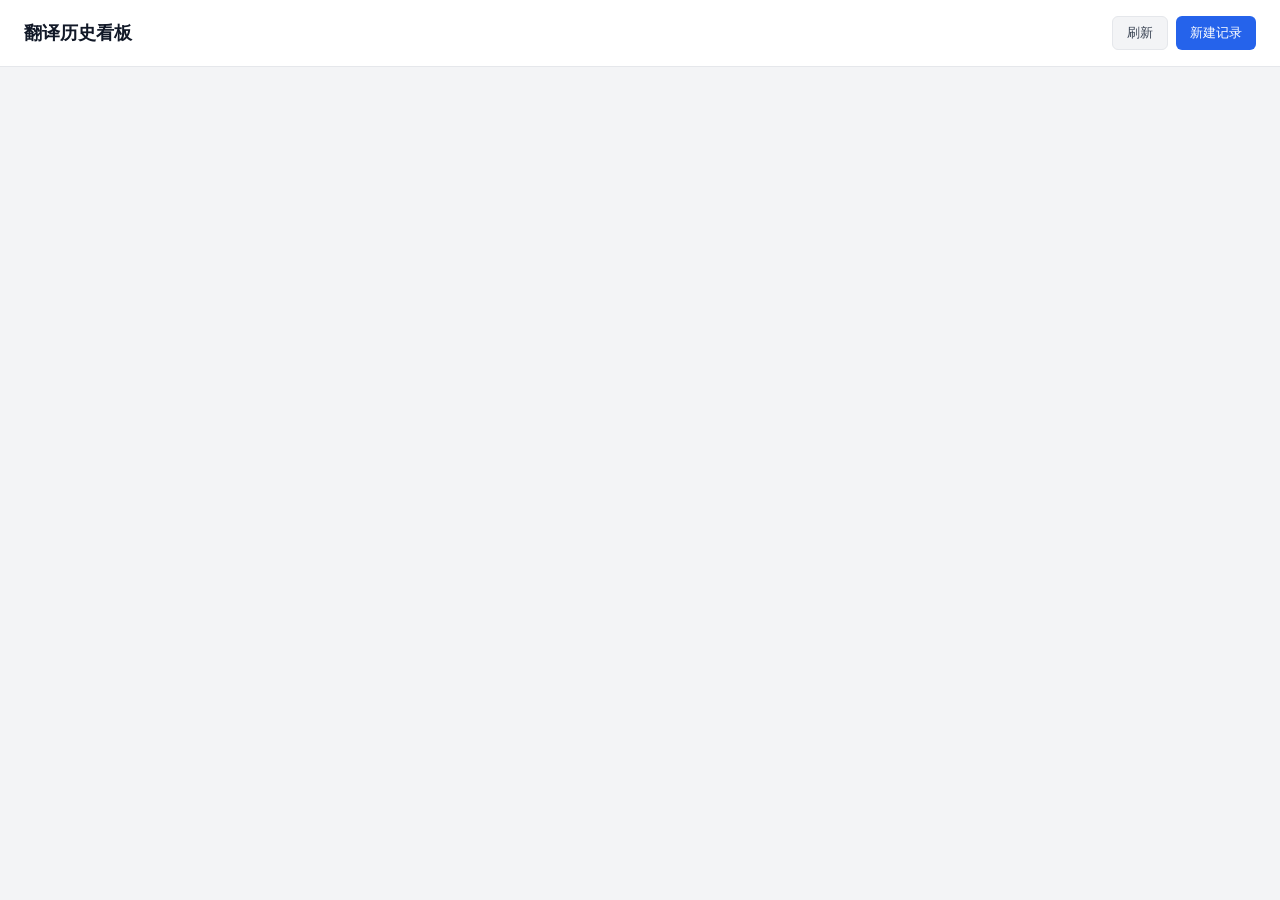
==== extension/history/history.html @ ff2db8d1 "Initial commit: AI 划词翻译 Chrome 扩展与 FastAPI 后端 实现网页划词翻译、JWT 用户认证与翻译历史记录，并添加 .gitignore 排除本地环境与密钥。  Co" ====
<!DOCTYPE html>
<html lang="zh-CN">
<head>
  <meta charset="UTF-8" />
  <meta name="viewport" content="width=device-width, initial-scale=1.0" />
  <title>翻译历史看板 - AI 划词翻译</title>
  <link rel="stylesheet" href="history.css" />
</head>
<body>
  <header class="topbar">
    <div class="topbar-left">
      <h1>翻译历史看板</h1>
      <span id="user-badge" class="badge hidden"></span>
    </div>
    <div class="topbar-actions">
      <button id="btn-refresh" class="btn secondary">刷新</button>
      <button id="btn-create" class="btn primary">新建记录</button>
    </div>
  </header>

  <main class="main">
    <div id="login-prompt" class="empty-state hidden">
      <p>请先登录插件后再查看历史记录</p>
      <button id="btn-go-login" class="btn primary">打开插件登录</button>
    </div>

    <div id="board" class="board hidden">
      <div class="toolbar">
        <input type="search" id="search-input" placeholder="搜索原文或译文…" />
        <span id="record-count" class="count"></span>
      </div>

      <div class="table-wrap">
        <table>
          <thead>
            <tr>
              <th class="col-time">时间</th>
              <th class="col-source">原文</th>
              <th class="col-target">译文</th>
              <th class="col-actions">操作</th>
            </tr>
          </thead>
          <tbody id="history-tbody"></tbody>
        </table>
      </div>

      <p id="empty-tip" class="empty-tip hidden">暂无记录，点击「新建记录」添加</p>
      <button id="btn-load-more" class="btn secondary load-more hidden">加载更多</button>
    </div>
  </main>

  <div id="modal" class="modal hidden">
    <div class="modal-backdrop"></div>
    <div class="modal-card">
      <div class="modal-header">
        <h2 id="modal-title">新建记录</h2>
        <button id="modal-close" class="icon-btn" title="关闭">×</button>
      </div>
      <form id="record-form">
        <input type="hidden" id="record-id" />
        <label>
          原文（英文）
          <textarea id="source-text" rows="4" required placeholder="输入英文原文…"></textarea>
        </label>
        <label>
          译文（中文）
          <textarea id="translated-text" rows="4" required placeholder="输入中文译文…"></textarea>
        </label>
        <p id="form-error" class="error hidden"></p>
        <div class="modal-footer">
          <button type="button" id="btn-cancel" class="btn secondary">取消</button>
          <button type="submit" id="btn-save" class="btn primary">保存</button>
        </div>
      </form>
    </div>
  </div>

  <div id="view-modal" class="modal hidden">
    <div class="modal-backdrop"></div>
    <div class="modal-card modal-view">
      <div class="modal-header">
        <h2>记录详情</h2>
        <button id="view-close" class="icon-btn" title="关闭">×</button>
      </div>
      <div class="view-body">
        <div class="view-meta" id="view-meta"></div>
        <div class="view-block">
          <div class="view-label">原文</div>
          <div id="view-source" class="view-content"></div>
        </div>
        <div class="view-block">
          <div class="view-label">译文</div>
          <div id="view-target" class="view-content view-target"></div>
        </div>
      </div>
      <div class="modal-footer">
        <button type="button" id="view-edit" class="btn secondary">编辑</button>
        <button type="button" id="view-delete" class="btn danger">删除</button>
      </div>
    </div>
  </div>

  <script src="history.js"></script>
</body>
</html>
---- extension/history/history.css ----
* {
  box-sizing: border-box;
  margin: 0;
  padding: 0;
}

body {
  font-family: -apple-system, BlinkMacSystemFont, "Segoe UI", Roboto, sans-serif;
  font-size: 14px;
  color: #1f2937;
  background: #f3f4f6;
  min-height: 100vh;
}

.topbar {
  display: flex;
  align-items: center;
  justify-content: space-between;
  padding: 16px 24px;
  background: #fff;
  border-bottom: 1px solid #e5e7eb;
  position: sticky;
  top: 0;
  z-index: 10;
}

.topbar-left {
  display: flex;
  align-items: center;
  gap: 12px;
}

.topbar h1 {
  font-size: 18px;
  font-weight: 600;
  color: #111827;
}

.badge {
  font-size: 12px;
  padding: 2px 8px;
  background: #eff6ff;
  color: #1d4ed8;
  border-radius: 999px;
}

.topbar-actions {
  display: flex;
  gap: 8px;
}

.main {
  max-width: 1100px;
  margin: 0 auto;
  padding: 20px 24px 40px;
}

.board {
  background: #fff;
  border: 1px solid #e5e7eb;
  border-radius: 10px;
  overflow: hidden;
}

.toolbar {
  display: flex;
  align-items: center;
  gap: 12px;
  padding: 14px 16px;
  border-bottom: 1px solid #f3f4f6;
}

.toolbar input[type="search"] {
  flex: 1;
  padding: 8px 12px;
  border: 1px solid #d1d5db;
  border-radius: 6px;
  font-size: 13px;
}

.toolbar input:focus {
  outline: none;
  border-color: #2563eb;
  box-shadow: 0 0 0 2px rgba(37, 99, 235, 0.12);
}

.count {
  font-size: 12px;
  color: #6b7280;
  white-space: nowrap;
}

.table-wrap {
  overflow-x: auto;
}

table {
  width: 100%;
  border-collapse: collapse;
}

th,
td {
  padding: 12px 14px;
  text-align: left;
  border-bottom: 1px solid #f3f4f6;
  vertical-align: top;
}

th {
  font-size: 12px;
  font-weight: 600;
  color: #6b7280;
  background: #f9fafb;
}

.col-time {
  width: 150px;
}

.col-actions {
  width: 140px;
  white-space: nowrap;
}

.cell-text {
  font-size: 13px;
  line-height: 1.5;
  display: -webkit-box;
  -webkit-line-clamp: 2;
  -webkit-box-orient: vertical;
  overflow: hidden;
  word-break: break-word;
}

.cell-source {
  color: #4b5563;
}

.cell-target {
  color: #1e40af;
}

.cell-time {
  font-size: 12px;
  color: #9ca3af;
}

.row-actions {
  display: flex;
  gap: 4px;
}

.btn {
  padding: 7px 14px;
  border: none;
  border-radius: 6px;
  font-size: 13px;
  font-weight: 500;
  cursor: pointer;
}

.btn.primary {
  background: #2563eb;
  color: #fff;
}

.btn.primary:hover {
  background: #1d4ed8;
}

.btn.secondary {
  background: #f3f4f6;
  color: #374151;
  border: 1px solid #e5e7eb;
}

.btn.secondary:hover {
  background: #e5e7eb;
}

.btn.danger {
  background: #fef2f2;
  color: #dc2626;
  border: 1px solid #fecaca;
}

.btn.danger:hover {
  background: #fee2e2;
}

.btn.sm {
  padding: 4px 8px;
  font-size: 12px;
}

.load-more {
  display: block;
  width: calc(100% - 32px);
  margin: 16px;
}

.empty-state,
.empty-tip {
  text-align: center;
  padding: 48px 20px;
  color: #6b7280;
}

.empty-state p {
  margin-bottom: 16px;
}

.hidden {
  display: none !important;
}

.modal {
  position: fixed;
  inset: 0;
  z-index: 100;
  display: flex;
  align-items: center;
  justify-content: center;
  padding: 20px;
}

.modal-backdrop {
  position: absolute;
  inset: 0;
  background: rgba(0, 0, 0, 0.4);
}

.modal-card {
  position: relative;
  width: 100%;
  max-width: 520px;
  background: #fff;
  border-radius: 10px;
  box-shadow: 0 20px 40px rgba(0, 0, 0, 0.15);
}

.modal-view {
  max-width: 600px;
}

.modal-header {
  display: flex;
  align-items: center;
  justify-content: space-between;
  padding: 16px 20px;
  border-bottom: 1px solid #f3f4f6;
}

.modal-header h2 {
  font-size: 16px;
  font-weight: 600;
}

.icon-btn {
  all: unset;
  cursor: pointer;
  font-size: 22px;
  color: #9ca3af;
  line-height: 1;
  padding: 4px;
}

.icon-btn:hover {
  color: #374151;
}

#record-form {
  padding: 16px 20px 20px;
}

#record-form label {
  display: block;
  font-size: 12px;
  color: #6b7280;
  margin-bottom: 14px;
}

#record-form textarea {
  display: block;
  width: 100%;
  margin-top: 6px;
  padding: 10px 12px;
  border: 1px solid #d1d5db;
  border-radius: 6px;
  font-size: 13px;
  font-family: inherit;
  resize: vertical;
}

#record-form textarea:focus {
  outline: none;
  border-color: #2563eb;
  box-shadow: 0 0 0 2px rgba(37, 99, 235, 0.12);
}

.modal-footer {
  display: flex;
  justify-content: flex-end;
  gap: 8px;
  padding-top: 4px;
}

.error {
  color: #dc2626;
  font-size: 12px;
  margin-bottom: 8px;
}

.view-body {
  padding: 16px 20px;
}

.view-meta {
  font-size: 12px;
  color: #9ca3af;
  margin-bottom: 14px;
}

.view-block {
  margin-bottom: 14px;
}

.view-label {
  font-size: 11px;
  color: #6b7280;
  text-transform: uppercase;
  letter-spacing: 0.04em;
  margin-bottom: 6px;
}

.view-content {
  padding: 10px 12px;
  background: #f9fafb;
  border-radius: 6px;
  font-size: 13px;
  line-height: 1.6;
  word-break: break-word;
  white-space: pre-wrap;
}

.view-target {
  background: #eff6ff;
  color: #1e40af;
}

.view-body + .modal-footer {
  padding: 0 20px 20px;
}
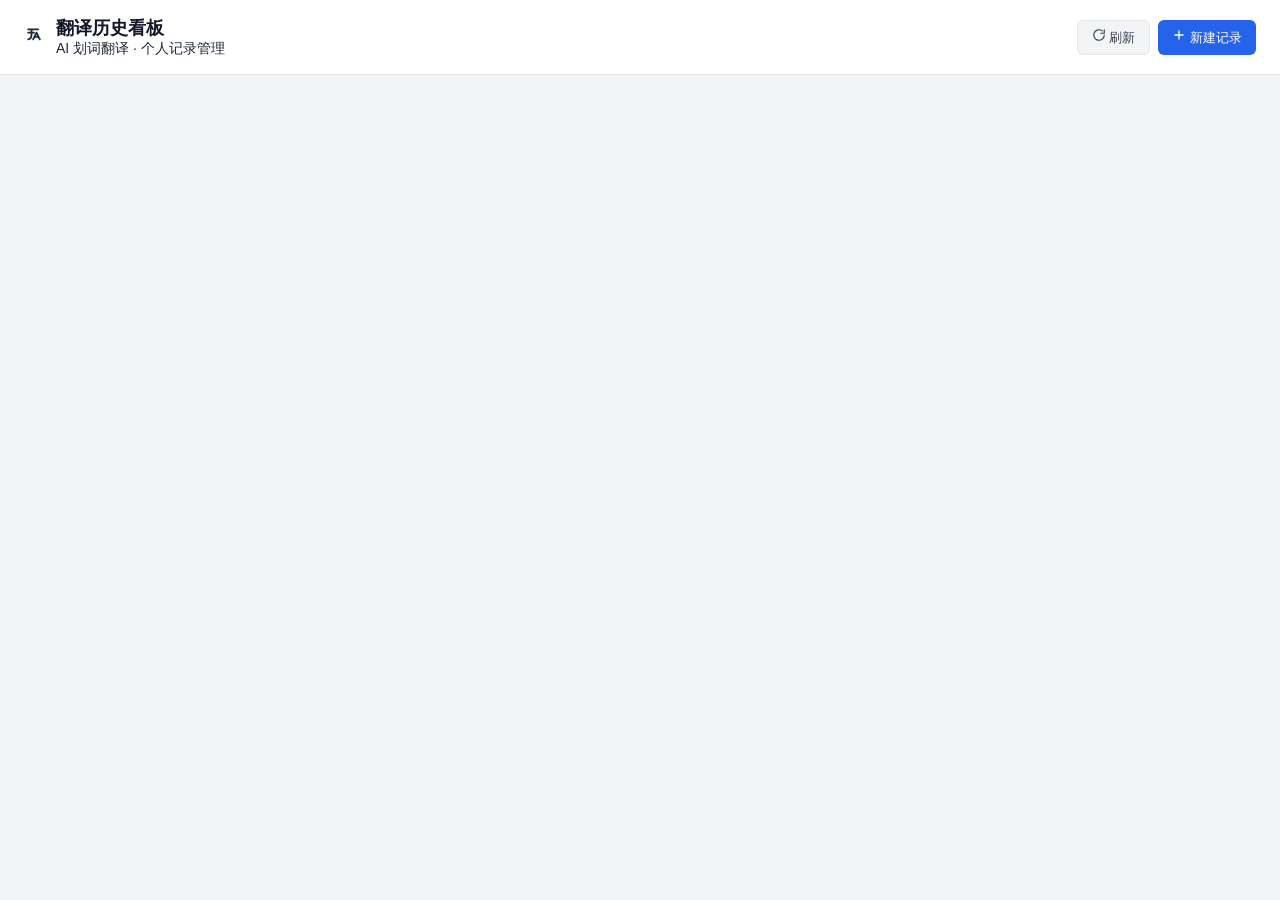
==== commit b2d37d31: "style(content): 优化翻译面板和工具栏样式，增强视觉表现 - 更新字体家族，优化中日韩文字显示 - 调整按钮形状、颜色和阴影，提升交互反馈 - 优化面板边框、圆角和阴影，使用渐变背景及滚" ====
--- a/extension/history/history.html
+++ b/extension/history/history.html
@@ -3,31 +3,91 @@
 <head>
   <meta charset="UTF-8" />
   <meta name="viewport" content="width=device-width, initial-scale=1.0" />
-  <title>翻译历史看板 - AI 划词翻译</title>
+  <title>翻译历史看板 · AI 划词翻译</title>
   <link rel="stylesheet" href="history.css" />
 </head>
 <body>
   <header class="topbar">
     <div class="topbar-left">
-      <h1>翻译历史看板</h1>
+      <div class="topbar-logo" aria-hidden="true">
+        <svg viewBox="0 0 24 24" width="20" height="20" fill="none" stroke="currentColor" stroke-width="2.2" stroke-linecap="round" stroke-linejoin="round">
+          <path d="M5 8h7M5 4h12M9 4v6c0 4-2 6-4 6"/>
+          <path d="M11 16l4-8 4 8M12.5 13h5"/>
+        </svg>
+      </div>
+      <div class="topbar-titles">
+        <h1>翻译历史看板</h1>
+        <p class="topbar-sub">AI 划词翻译 · 个人记录管理</p>
+      </div>
       <span id="user-badge" class="badge hidden"></span>
     </div>
     <div class="topbar-actions">
-      <button id="btn-refresh" class="btn secondary">刷新</button>
-      <button id="btn-create" class="btn primary">新建记录</button>
+      <button id="btn-refresh" class="btn secondary" title="刷新列表 (R)">
+        <svg viewBox="0 0 24 24" width="14" height="14" fill="none" stroke="currentColor" stroke-width="2" stroke-linecap="round" stroke-linejoin="round" aria-hidden="true"><path d="M21 12a9 9 0 1 1-3.5-7.1"/><polyline points="21 3 21 9 15 9"/></svg>
+        <span>刷新</span>
+      </button>
+      <button id="btn-create" class="btn primary" title="新建记录 (N)">
+        <svg viewBox="0 0 24 24" width="14" height="14" fill="none" stroke="currentColor" stroke-width="2.2" stroke-linecap="round" stroke-linejoin="round" aria-hidden="true"><path d="M12 5v14M5 12h14"/></svg>
+        <span>新建记录</span>
+      </button>
     </div>
   </header>
 
   <main class="main">
     <div id="login-prompt" class="empty-state hidden">
-      <p>请先登录插件后再查看历史记录</p>
+      <div class="empty-illust">
+        <svg viewBox="0 0 24 24" width="48" height="48" fill="none" stroke="currentColor" stroke-width="1.5" stroke-linecap="round" stroke-linejoin="round" aria-hidden="true">
+          <path d="M9 21H5a2 2 0 0 1-2-2V5a2 2 0 0 1 2-2h4"/>
+          <polyline points="10 17 15 12 10 7"/>
+          <line x1="15" y1="12" x2="3" y2="12"/>
+        </svg>
+      </div>
+      <h2>请先登录插件</h2>
+      <p>登录后才能查看与管理你的翻译历史</p>
       <button id="btn-go-login" class="btn primary">打开插件登录</button>
     </div>
 
     <div id="board" class="board hidden">
-      <div class="toolbar">
-        <input type="search" id="search-input" placeholder="搜索原文或译文…" />
+      <div class="board-tabs">
+        <button type="button" class="tab-btn is-active" data-tab="all">
+          <svg viewBox="0 0 24 24" width="14" height="14" fill="none" stroke="currentColor" stroke-width="2" stroke-linecap="round" stroke-linejoin="round" aria-hidden="true"><path d="M3 6h18M3 12h18M3 18h18"/></svg>
+          <span>全部记录</span>
+        </button>
+        <button type="button" class="tab-btn" data-tab="pending">
+          <svg viewBox="0 0 24 24" width="14" height="14" fill="none" stroke="currentColor" stroke-width="2" stroke-linecap="round" stroke-linejoin="round" aria-hidden="true"><circle cx="12" cy="12" r="10"/><polyline points="12 6 12 12 16 14"/></svg>
+          <span>待学</span>
+          <span id="pending-count" class="tab-count">0</span>
+        </button>
+      </div>
+      <div class="toolbar toolbar-main">
+        <div class="search-box">
+          <svg viewBox="0 0 24 24" width="14" height="14" fill="none" stroke="currentColor" stroke-width="2" stroke-linecap="round" stroke-linejoin="round" aria-hidden="true"><circle cx="11" cy="11" r="8"/><line x1="21" y1="21" x2="16.65" y2="16.65"/></svg>
+          <input type="search" id="search-input" placeholder="搜索原文或译文…" />
+        </div>
         <span id="record-count" class="count"></span>
+      </div>
+      <div class="toolbar toolbar-date">
+        <label class="date-field">
+          开始
+          <input type="date" id="date-start" />
+        </label>
+        <span class="date-sep">至</span>
+        <label class="date-field">
+          结束
+          <input type="date" id="date-end" />
+        </label>
+        <button id="btn-filter-date" class="btn secondary sm">按时间筛选</button>
+        <button id="btn-clear-date" class="btn ghost sm">清除时间</button>
+      </div>
+      <div id="toolbar-status" class="toolbar toolbar-status">
+        <span class="filter-label">状态</span>
+        <button type="button" id="filter-learned" class="filter-chip" data-filter="learned">
+          <span class="chip-dot chip-dot-learned"></span>已学会
+        </button>
+        <button type="button" id="filter-favorited" class="filter-chip" data-filter="favorited">
+          <span class="chip-dot chip-dot-fav"></span>收藏
+        </button>
+        <button type="button" id="btn-clear-status" class="btn ghost sm">清除筛选</button>
       </div>
 
       <div class="table-wrap">
@@ -36,7 +96,13 @@
             <tr>
               <th class="col-time">时间</th>
               <th class="col-source">原文</th>
-              <th class="col-target">译文</th>
+              <th class="col-target">
+                <div class="th-target">
+                  <span>译文</span>
+                  <button type="button" id="toggle-all-visible" class="eye-btn" title="全部显示/隐藏译文"></button>
+                </div>
+              </th>
+              <th class="col-status">状态</th>
               <th class="col-actions">操作</th>
             </tr>
           </thead>
@@ -44,7 +110,10 @@
         </table>
       </div>
 
-      <p id="empty-tip" class="empty-tip hidden">暂无记录，点击「新建记录」添加</p>
+      <div id="empty-tip" class="empty-tip hidden">
+        <svg viewBox="0 0 24 24" width="40" height="40" fill="none" stroke="currentColor" stroke-width="1.5" stroke-linecap="round" stroke-linejoin="round" aria-hidden="true"><rect x="3" y="3" width="18" height="18" rx="3"/><path d="M3 9h18M9 21V9"/></svg>
+        <p id="empty-tip-text">暂无记录，点击「新建记录」添加</p>
+      </div>
       <button id="btn-load-more" class="btn secondary load-more hidden">加载更多</button>
     </div>
   </main>
@@ -54,22 +123,27 @@
     <div class="modal-card">
       <div class="modal-header">
         <h2 id="modal-title">新建记录</h2>
-        <button id="modal-close" class="icon-btn" title="关闭">×</button>
+        <button id="modal-close" class="icon-btn" title="关闭 (Esc)" aria-label="关闭">
+          <svg viewBox="0 0 24 24" width="16" height="16" fill="none" stroke="currentColor" stroke-width="2.2" stroke-linecap="round" stroke-linejoin="round" aria-hidden="true"><path d="M18 6L6 18M6 6l12 12"/></svg>
+        </button>
       </div>
       <form id="record-form">
         <input type="hidden" id="record-id" />
         <label>
-          原文（英文）
-          <textarea id="source-text" rows="4" required placeholder="输入英文原文…"></textarea>
+          原文
+          <textarea id="source-text" rows="4" required placeholder="输入要翻译的原文…"></textarea>
         </label>
         <label>
-          译文（中文）
-          <textarea id="translated-text" rows="4" required placeholder="输入中文译文…"></textarea>
+          译文
+          <textarea id="translated-text" rows="4" required placeholder="输入对应的译文…"></textarea>
         </label>
         <p id="form-error" class="error hidden"></p>
         <div class="modal-footer">
-          <button type="button" id="btn-cancel" class="btn secondary">取消</button>
-          <button type="submit" id="btn-save" class="btn primary">保存</button>
+          <span class="modal-hint">⌘/Ctrl + Enter 快速保存</span>
+          <div class="modal-footer-actions">
+            <button type="button" id="btn-cancel" class="btn secondary">取消</button>
+            <button type="submit" id="btn-save" class="btn primary">保存</button>
+          </div>
         </div>
       </form>
     </div>
@@ -80,7 +154,9 @@
     <div class="modal-card modal-view">
       <div class="modal-header">
         <h2>记录详情</h2>
-        <button id="view-close" class="icon-btn" title="关闭">×</button>
+        <button id="view-close" class="icon-btn" title="关闭 (Esc)" aria-label="关闭">
+          <svg viewBox="0 0 24 24" width="16" height="16" fill="none" stroke="currentColor" stroke-width="2.2" stroke-linecap="round" stroke-linejoin="round" aria-hidden="true"><path d="M18 6L6 18M6 6l12 12"/></svg>
+        </button>
       </div>
       <div class="view-body">
         <div class="view-meta" id="view-meta"></div>
@@ -94,12 +170,17 @@
         </div>
       </div>
       <div class="modal-footer">
-        <button type="button" id="view-edit" class="btn secondary">编辑</button>
-        <button type="button" id="view-delete" class="btn danger">删除</button>
+        <div></div>
+        <div class="modal-footer-actions">
+          <button type="button" id="view-edit" class="btn secondary">编辑</button>
+          <button type="button" id="view-delete" class="btn danger">删除</button>
+        </div>
       </div>
     </div>
   </div>
 
+  <div id="toast" class="toast hidden"></div>
+
   <script src="history.js"></script>
 </body>
 </html>
--- a/extension/history/history.css
+++ b/extension/history/history.css
@@ -62,6 +62,81 @@
   overflow: hidden;
 }
 
+.board-tabs {
+  display: flex;
+  gap: 0;
+  border-bottom: 1px solid #e5e7eb;
+  background: #f9fafb;
+}
+
+.tab-btn {
+  flex: 1;
+  padding: 12px 16px;
+  border: none;
+  background: transparent;
+  font-size: 14px;
+  font-weight: 500;
+  color: #6b7280;
+  cursor: pointer;
+  border-bottom: 2px solid transparent;
+  margin-bottom: -1px;
+}
+
+.tab-btn:hover {
+  color: #374151;
+  background: #f3f4f6;
+}
+
+.tab-btn.is-active {
+  color: #2563eb;
+  background: #fff;
+  border-bottom-color: #2563eb;
+}
+
+.tab-btn.is-active[data-tab="pending"] {
+  color: #b45309;
+  border-bottom-color: #f59e0b;
+}
+
+.tab-count {
+  display: inline-block;
+  min-width: 18px;
+  padding: 0 6px;
+  margin-left: 4px;
+  font-size: 11px;
+  line-height: 18px;
+  text-align: center;
+  background: #e5e7eb;
+  color: #374151;
+  border-radius: 999px;
+}
+
+.tab-btn.is-active .tab-count {
+  background: #dbeafe;
+  color: #1d4ed8;
+}
+
+.tab-btn.is-active[data-tab="pending"] .tab-count {
+  background: #fef3c7;
+  color: #b45309;
+}
+
+.pending-badge {
+  display: inline-block;
+  padding: 4px 8px;
+  font-size: 11px;
+  color: #b45309;
+  background: #fffbeb;
+  border: 1px solid #fcd34d;
+  border-radius: 999px;
+}
+
+.status-btn.is-on[data-status="pending"] {
+  background: #fffbeb;
+  border-color: #fcd34d;
+  color: #b45309;
+}
+
 .toolbar {
   display: flex;
   align-items: center;
@@ -70,12 +145,79 @@
   border-bottom: 1px solid #f3f4f6;
 }
 
+.toolbar-main {
+  flex-wrap: wrap;
+}
+
+.toolbar-date,
+.toolbar-status {
+  flex-wrap: wrap;
+  background: #f9fafb;
+}
+
+.toolbar-status {
+  gap: 8px;
+}
+
+.filter-label {
+  font-size: 12px;
+  color: #6b7280;
+}
+
+.filter-chip {
+  padding: 5px 12px;
+  border: 1px solid #d1d5db;
+  border-radius: 999px;
+  background: #fff;
+  font-size: 12px;
+  color: #374151;
+  cursor: pointer;
+}
+
+.filter-chip:hover {
+  background: #f3f4f6;
+}
+
+.filter-chip.is-active {
+  background: #eff6ff;
+  border-color: #93c5fd;
+  color: #1d4ed8;
+}
+
+.filter-chip.is-active[data-filter="favorited"] {
+  background: #fffbeb;
+  border-color: #fcd34d;
+  color: #b45309;
+}
+
 .toolbar input[type="search"] {
   flex: 1;
+  min-width: 180px;
   padding: 8px 12px;
   border: 1px solid #d1d5db;
   border-radius: 6px;
   font-size: 13px;
+}
+
+.toolbar input[type="date"] {
+  padding: 7px 10px;
+  border: 1px solid #d1d5db;
+  border-radius: 6px;
+  font-size: 13px;
+  background: #fff;
+}
+
+.date-field {
+  display: flex;
+  align-items: center;
+  gap: 6px;
+  font-size: 12px;
+  color: #6b7280;
+}
+
+.date-sep {
+  font-size: 12px;
+  color: #9ca3af;
 }
 
 .toolbar input:focus {
@@ -118,9 +260,97 @@
   width: 150px;
 }
 
+.col-target {
+  min-width: 200px;
+}
+
+.col-status {
+  width: 88px;
+}
+
 .col-actions {
   width: 140px;
   white-space: nowrap;
+}
+
+.status-cell {
+  display: flex;
+  flex-direction: column;
+  gap: 4px;
+}
+
+.status-btn {
+  all: unset;
+  box-sizing: border-box;
+  display: inline-flex;
+  align-items: center;
+  justify-content: center;
+  width: 72px;
+  height: 24px;
+  border-radius: 999px;
+  font-size: 11px;
+  cursor: pointer;
+  border: 1px solid #e5e7eb;
+  background: #f9fafb;
+  color: #9ca3af;
+}
+
+.status-btn:hover {
+  background: #f3f4f6;
+}
+
+.status-btn.is-on[data-status="learned"] {
+  background: #ecfdf5;
+  border-color: #6ee7b7;
+  color: #047857;
+}
+
+.status-btn.is-on[data-status="favorited"] {
+  background: #fffbeb;
+  border-color: #fcd34d;
+  color: #b45309;
+}
+
+.th-target {
+  display: inline-flex;
+  align-items: center;
+  gap: 6px;
+}
+
+.target-cell {
+  display: flex;
+  align-items: flex-start;
+  gap: 8px;
+}
+
+.eye-btn {
+  all: unset;
+  box-sizing: border-box;
+  display: inline-flex;
+  align-items: center;
+  justify-content: center;
+  width: 26px;
+  height: 26px;
+  flex-shrink: 0;
+  border-radius: 6px;
+  color: #2563eb;
+  cursor: pointer;
+  background: #eff6ff;
+  border: 1px solid #dbeafe;
+}
+
+.eye-btn:hover {
+  background: #dbeafe;
+}
+
+.eye-btn.is-off {
+  color: #9ca3af;
+  background: #f3f4f6;
+  border-color: #e5e7eb;
+}
+
+.eye-btn.is-off:hover {
+  background: #e5e7eb;
 }
 
 .cell-text {
@@ -139,6 +369,13 @@
 
 .cell-target {
   color: #1e40af;
+  flex: 1;
+}
+
+.cell-target.is-masked {
+  color: #9ca3af;
+  font-style: italic;
+  -webkit-line-clamp: 1;
 }
 
 .cell-time {
@@ -352,3 +589,178 @@
 .view-body + .modal-footer {
   padding: 0 20px 20px;
 }
+
+/* ---------- Toast ---------- */
+.toast {
+  position: fixed;
+  left: 50%;
+  bottom: 24px;
+  transform: translateX(-50%);
+  padding: 10px 18px;
+  background: rgba(17, 24, 39, 0.92);
+  color: #fff;
+  font-size: 13px;
+  border-radius: 8px;
+  box-shadow: 0 8px 22px rgba(0, 0, 0, 0.22);
+  animation: toast-in 0.18s ease-out;
+  z-index: 200;
+}
+
+.toast.success { background: rgba(5, 150, 105, 0.95); }
+.toast.error { background: rgba(220, 38, 38, 0.95); }
+
+@keyframes toast-in {
+  from { opacity: 0; transform: translate(-50%, 8px); }
+  to { opacity: 1; transform: translate(-50%, 0); }
+}
+
+/* ---------- Dark Mode ---------- */
+@media (prefers-color-scheme: dark) {
+  body {
+    background: #0f172a;
+    color: #e5e7eb;
+  }
+
+  .topbar {
+    background: #1e293b;
+    border-bottom-color: #334155;
+  }
+  .topbar h1 { color: #f3f4f6; }
+  .badge { background: #1e3a8a; color: #93c5fd; }
+
+  .board {
+    background: #1e293b;
+    border-color: #334155;
+  }
+
+  .board-tabs {
+    background: #0f172a;
+    border-bottom-color: #334155;
+  }
+
+  .tab-btn { color: #9ca3af; }
+  .tab-btn:hover { color: #e5e7eb; background: #334155; }
+  .tab-btn.is-active { color: #60a5fa; background: #1e293b; border-bottom-color: #60a5fa; }
+  .tab-count { background: #334155; color: #d1d5db; }
+  .tab-btn.is-active .tab-count { background: #1e3a8a; color: #93c5fd; }
+
+  .toolbar { border-bottom-color: #334155; }
+  .toolbar-date, .toolbar-status { background: #0f172a; }
+
+  .filter-label, .date-field, .date-sep, .count { color: #9ca3af; }
+
+  .filter-chip {
+    background: #1e293b;
+    border-color: #334155;
+    color: #d1d5db;
+  }
+  .filter-chip:hover { background: #334155; }
+  .filter-chip.is-active { background: #1e3a8a; border-color: #1e40af; color: #93c5fd; }
+
+  .toolbar input[type="search"],
+  .toolbar input[type="date"] {
+    background: #0f172a;
+    border-color: #334155;
+    color: #e5e7eb;
+  }
+  .toolbar input:focus {
+    border-color: #60a5fa;
+    box-shadow: 0 0 0 2px rgba(96, 165, 250, 0.2);
+  }
+
+  th { background: #0f172a; color: #9ca3af; }
+  th, td { border-bottom-color: #334155; }
+
+  .cell-source { color: #cbd5e1; }
+  .cell-target { color: #93c5fd; }
+  .cell-target.is-masked { color: #6b7280; }
+  .cell-time { color: #6b7280; }
+
+  .eye-btn {
+    color: #93c5fd;
+    background: #1e3a8a40;
+    border-color: #1e3a8a;
+  }
+  .eye-btn:hover { background: #1e3a8a80; }
+  .eye-btn.is-off {
+    color: #6b7280;
+    background: #334155;
+    border-color: #475569;
+  }
+
+  .status-btn {
+    background: #0f172a;
+    border-color: #334155;
+    color: #6b7280;
+  }
+  .status-btn:hover { background: #334155; }
+  .status-btn.is-on[data-status="learned"] {
+    background: #064e3b;
+    border-color: #047857;
+    color: #6ee7b7;
+  }
+  .status-btn.is-on[data-status="favorited"] {
+    background: #78350f;
+    border-color: #b45309;
+    color: #fcd34d;
+  }
+  .pending-badge {
+    background: #78350f;
+    border-color: #b45309;
+    color: #fcd34d;
+  }
+
+  .btn.secondary {
+    background: #334155;
+    color: #e5e7eb;
+    border-color: #475569;
+  }
+  .btn.secondary:hover { background: #475569; }
+  .btn.danger {
+    background: #7f1d1d40;
+    color: #fca5a5;
+    border-color: #7f1d1d;
+  }
+  .btn.danger:hover { background: #7f1d1d80; }
+
+  .modal-card {
+    background: #1e293b;
+    box-shadow: 0 20px 40px rgba(0, 0, 0, 0.6);
+  }
+  .modal-header { border-bottom-color: #334155; }
+  .modal-header h2 { color: #f3f4f6; }
+  .icon-btn { color: #9ca3af; }
+  .icon-btn:hover { color: #f3f4f6; }
+
+  #record-form label { color: #9ca3af; }
+  #record-form textarea {
+    background: #0f172a;
+    border-color: #334155;
+    color: #e5e7eb;
+  }
+  #record-form textarea:focus {
+    border-color: #60a5fa;
+    box-shadow: 0 0 0 2px rgba(96, 165, 250, 0.2);
+  }
+
+  .view-meta { color: #6b7280; }
+  .view-label { color: #9ca3af; }
+  .view-content {
+    background: #0f172a;
+    color: #cbd5e1;
+  }
+  .view-target {
+    background: #1e3a8a40;
+    color: #93c5fd;
+  }
+
+  .empty-state, .empty-tip { color: #9ca3af; }
+
+  .error {
+    background: rgba(127, 29, 29, 0.3);
+    border: 1px solid #7f1d1d;
+    color: #fca5a5;
+    padding: 6px 10px;
+    border-radius: 6px;
+  }
+}
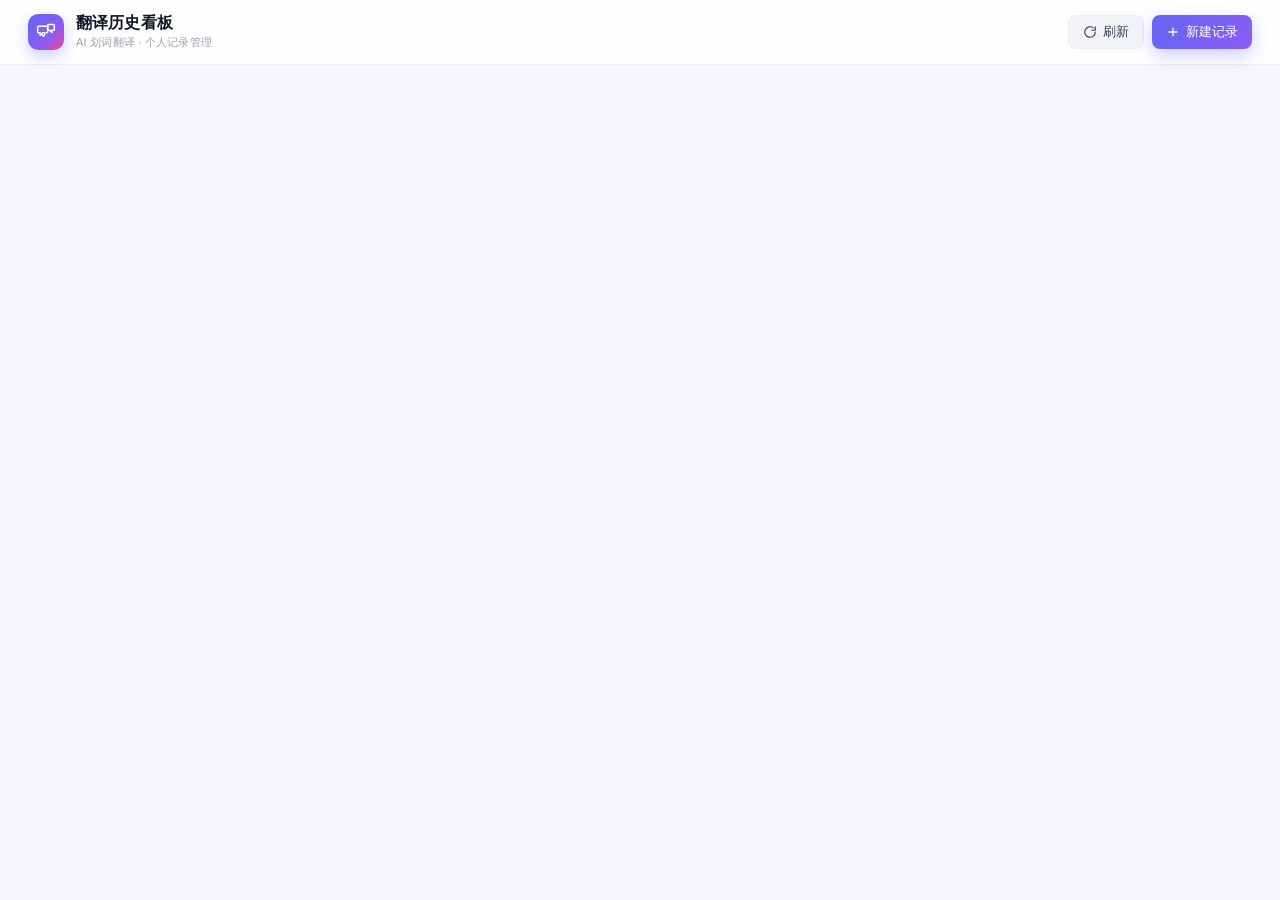
==== commit 88b87b24: "fix(extension): 优化上下文菜单和消息处理逻辑 - 修复 chrome.contextMenus.removeAll 回调中的错误处理 - 调整消息发送响应，增加异常捕获防止连接关闭报错" ====
--- a/extension/history/history.html
+++ b/extension/history/history.html
@@ -10,9 +10,10 @@
   <header class="topbar">
     <div class="topbar-left">
       <div class="topbar-logo" aria-hidden="true">
-        <svg viewBox="0 0 24 24" width="20" height="20" fill="none" stroke="currentColor" stroke-width="2.2" stroke-linecap="round" stroke-linejoin="round">
-          <path d="M5 8h7M5 4h12M9 4v6c0 4-2 6-4 6"/>
-          <path d="M11 16l4-8 4 8M12.5 13h5"/>
+        <svg viewBox="0 0 24 24" width="20" height="20" fill="none" stroke="currentColor" stroke-width="1.8" stroke-linecap="round" stroke-linejoin="round">
+          <path d="M3 5h10a1 1 0 0 1 1 1v6a1 1 0 0 1-1 1H8l-3 3v-3H3a1 1 0 0 1-1-1V6a1 1 0 0 1 1-1z"/>
+          <path d="M15 3h6a1 1 0 0 1 1 1v5a1 1 0 0 1-1 1h-2v2.5L16.5 10H15a1 1 0 0 1-1-1V4a1 1 0 0 1 1-1z"/>
+          <path d="M7 15l1.5 2M10.5 15L9 17"/>
         </svg>
       </div>
       <div class="topbar-titles">
--- a/extension/history/history.css
+++ b/extension/history/history.css
@@ -4,21 +4,47 @@
   padding: 0;
 }
 
+:root {
+  --brand-1: #6366f1;
+  --brand-2: #8b5cf6;
+  --brand-3: #ec4899;
+  --bg: #f5f7fb;
+  --surface: #ffffff;
+  --surface-2: #f8fafc;
+  --border: #ebedf2;
+  --border-2: #e1e4ea;
+  --text: #111827;
+  --text-2: #374151;
+  --text-3: #6b7280;
+  --text-mute: #9ca3af;
+  --shadow-sm: 0 1px 2px rgba(17, 24, 39, 0.04), 0 1px 3px rgba(17, 24, 39, 0.05);
+  --shadow-md: 0 4px 14px rgba(17, 24, 39, 0.06), 0 2px 6px rgba(17, 24, 39, 0.04);
+  --shadow-lg: 0 16px 40px rgba(17, 24, 39, 0.14);
+  --shadow-brand: 0 6px 18px rgba(99, 102, 241, 0.32);
+  --radius: 14px;
+  --radius-sm: 8px;
+}
+
 body {
-  font-family: -apple-system, BlinkMacSystemFont, "Segoe UI", Roboto, sans-serif;
+  font-family: -apple-system, BlinkMacSystemFont, "Segoe UI", "PingFang SC",
+    "Hiragino Sans GB", "Microsoft YaHei", Roboto, sans-serif;
   font-size: 14px;
-  color: #1f2937;
-  background: #f3f4f6;
+  color: var(--text);
+  background: var(--bg);
   min-height: 100vh;
-}
-
+  -webkit-font-smoothing: antialiased;
+  -moz-osx-font-smoothing: grayscale;
+}
+
+/* ---------- Topbar ---------- */
 .topbar {
   display: flex;
   align-items: center;
   justify-content: space-between;
-  padding: 16px 24px;
-  background: #fff;
-  border-bottom: 1px solid #e5e7eb;
+  padding: 14px 28px;
+  background: rgba(255, 255, 255, 0.85);
+  backdrop-filter: saturate(180%) blur(12px);
+  border-bottom: 1px solid var(--border);
   position: sticky;
   top: 0;
   z-index: 10;
@@ -30,18 +56,42 @@
   gap: 12px;
 }
 
-.topbar h1 {
-  font-size: 18px;
+.topbar-logo {
+  width: 36px;
+  height: 36px;
+  border-radius: 10px;
+  background: linear-gradient(135deg, var(--brand-1) 0%, var(--brand-2) 60%, var(--brand-3) 100%);
+  color: #fff;
+  display: inline-flex;
+  align-items: center;
+  justify-content: center;
+  box-shadow: 0 6px 14px rgba(99, 102, 241, 0.3);
+}
+
+.topbar-titles h1 {
+  font-size: 16px;
   font-weight: 600;
-  color: #111827;
+  color: var(--text);
+  letter-spacing: 0.01em;
+  line-height: 1.15;
+}
+
+.topbar-sub {
+  font-size: 11px;
+  color: var(--text-mute);
+  margin-top: 2px;
+  letter-spacing: 0.02em;
 }
 
 .badge {
   font-size: 12px;
-  padding: 2px 8px;
-  background: #eff6ff;
-  color: #1d4ed8;
+  padding: 3px 10px;
+  background: linear-gradient(135deg, #eef2ff 0%, #fce7f3 100%);
+  color: var(--brand-1);
   border-radius: 999px;
+  font-weight: 500;
+  border: 1px solid #e0e7ff;
+  margin-left: 4px;
 }
 
 .topbar-actions {
@@ -50,99 +100,103 @@
 }
 
 .main {
-  max-width: 1100px;
+  max-width: 1180px;
   margin: 0 auto;
-  padding: 20px 24px 40px;
-}
-
+  padding: 22px 28px 48px;
+}
+
+/* ---------- Board ---------- */
 .board {
-  background: #fff;
-  border: 1px solid #e5e7eb;
-  border-radius: 10px;
+  background: var(--surface);
+  border: 1px solid var(--border);
+  border-radius: var(--radius);
   overflow: hidden;
+  box-shadow: var(--shadow-sm);
 }
 
 .board-tabs {
   display: flex;
   gap: 0;
-  border-bottom: 1px solid #e5e7eb;
-  background: #f9fafb;
+  border-bottom: 1px solid var(--border);
+  background: var(--surface-2);
 }
 
 .tab-btn {
   flex: 1;
-  padding: 12px 16px;
+  display: inline-flex;
+  align-items: center;
+  justify-content: center;
+  gap: 7px;
+  padding: 13px 16px;
   border: none;
   background: transparent;
   font-size: 14px;
   font-weight: 500;
-  color: #6b7280;
+  color: var(--text-3);
   cursor: pointer;
   border-bottom: 2px solid transparent;
   margin-bottom: -1px;
+  transition: color 0.15s, background 0.15s, border-color 0.15s;
+  font-family: inherit;
 }
 
 .tab-btn:hover {
-  color: #374151;
-  background: #f3f4f6;
+  color: var(--text-2);
+  background: rgba(99, 102, 241, 0.04);
 }
 
 .tab-btn.is-active {
-  color: #2563eb;
-  background: #fff;
-  border-bottom-color: #2563eb;
+  color: var(--brand-1);
+  background: var(--surface);
+  border-bottom-color: var(--brand-1);
 }
 
 .tab-btn.is-active[data-tab="pending"] {
-  color: #b45309;
+  color: #d97706;
   border-bottom-color: #f59e0b;
 }
 
 .tab-count {
   display: inline-block;
-  min-width: 18px;
-  padding: 0 6px;
-  margin-left: 4px;
+  min-width: 20px;
+  padding: 0 7px;
   font-size: 11px;
   line-height: 18px;
   text-align: center;
-  background: #e5e7eb;
-  color: #374151;
+  background: var(--border);
+  color: var(--text-2);
   border-radius: 999px;
+  font-weight: 600;
 }
 
 .tab-btn.is-active .tab-count {
-  background: #dbeafe;
-  color: #1d4ed8;
+  background: #eef2ff;
+  color: var(--brand-1);
 }
 
 .tab-btn.is-active[data-tab="pending"] .tab-count {
   background: #fef3c7;
-  color: #b45309;
+  color: #92400e;
 }
 
 .pending-badge {
   display: inline-block;
-  padding: 4px 8px;
+  padding: 3px 9px;
   font-size: 11px;
-  color: #b45309;
+  font-weight: 500;
+  color: #92400e;
   background: #fffbeb;
   border: 1px solid #fcd34d;
   border-radius: 999px;
 }
 
-.status-btn.is-on[data-status="pending"] {
-  background: #fffbeb;
-  border-color: #fcd34d;
-  color: #b45309;
-}
-
+/* ---------- Toolbar ---------- */
 .toolbar {
   display: flex;
   align-items: center;
-  gap: 12px;
-  padding: 14px 16px;
-  border-bottom: 1px solid #f3f4f6;
+  gap: 10px;
+  padding: 12px 18px;
+  border-bottom: 1px solid #f1f2f6;
 }
 
 .toolbar-main {
@@ -152,86 +206,132 @@
 .toolbar-date,
 .toolbar-status {
   flex-wrap: wrap;
-  background: #f9fafb;
-}
-
-.toolbar-status {
+  background: var(--surface-2);
   gap: 8px;
+}
+
+.search-box {
+  flex: 1;
+  min-width: 220px;
+  position: relative;
+  display: flex;
+  align-items: center;
+}
+
+.search-box svg {
+  position: absolute;
+  left: 12px;
+  color: var(--text-mute);
+  pointer-events: none;
+}
+
+.search-box input {
+  width: 100%;
+  padding: 9px 12px 9px 34px;
+  border: 1px solid var(--border-2);
+  border-radius: 999px;
+  font-size: 13px;
+  font-family: inherit;
+  color: var(--text);
+  background: #fafbfd;
+  transition: background 0.15s, border-color 0.15s, box-shadow 0.15s;
+}
+
+.search-box input:hover { background: #fff; }
+
+.search-box input:focus {
+  outline: none;
+  background: #fff;
+  border-color: var(--brand-1);
+  box-shadow: 0 0 0 4px rgba(99, 102, 241, 0.12);
+}
+
+.toolbar input[type="date"] {
+  padding: 7px 11px;
+  border: 1px solid var(--border-2);
+  border-radius: var(--radius-sm);
+  font-size: 13px;
+  font-family: inherit;
+  background: #fff;
+  color: var(--text);
+}
+
+.toolbar input[type="date"]:focus {
+  outline: none;
+  border-color: var(--brand-1);
+  box-shadow: 0 0 0 3px rgba(99, 102, 241, 0.12);
+}
+
+.date-field {
+  display: flex;
+  align-items: center;
+  gap: 6px;
+  font-size: 12px;
+  color: var(--text-3);
+}
+
+.date-sep {
+  font-size: 12px;
+  color: var(--text-mute);
 }
 
 .filter-label {
   font-size: 12px;
-  color: #6b7280;
+  color: var(--text-3);
+  font-weight: 500;
 }
 
 .filter-chip {
+  display: inline-flex;
+  align-items: center;
+  gap: 6px;
   padding: 5px 12px;
-  border: 1px solid #d1d5db;
+  border: 1px solid var(--border-2);
   border-radius: 999px;
   background: #fff;
   font-size: 12px;
-  color: #374151;
+  font-weight: 500;
+  color: var(--text-2);
   cursor: pointer;
+  font-family: inherit;
+  transition: background 0.15s, border-color 0.15s, color 0.15s;
 }
 
 .filter-chip:hover {
-  background: #f3f4f6;
+  background: var(--surface-2);
+  border-color: #c7cad3;
 }
 
 .filter-chip.is-active {
-  background: #eff6ff;
-  border-color: #93c5fd;
-  color: #1d4ed8;
+  background: #eef2ff;
+  border-color: #c7d2fe;
+  color: var(--brand-1);
 }
 
 .filter-chip.is-active[data-filter="favorited"] {
   background: #fffbeb;
   border-color: #fcd34d;
-  color: #b45309;
-}
-
-.toolbar input[type="search"] {
-  flex: 1;
-  min-width: 180px;
-  padding: 8px 12px;
-  border: 1px solid #d1d5db;
-  border-radius: 6px;
-  font-size: 13px;
-}
-
-.toolbar input[type="date"] {
-  padding: 7px 10px;
-  border: 1px solid #d1d5db;
-  border-radius: 6px;
-  font-size: 13px;
-  background: #fff;
-}
-
-.date-field {
-  display: flex;
-  align-items: center;
-  gap: 6px;
-  font-size: 12px;
-  color: #6b7280;
-}
-
-.date-sep {
-  font-size: 12px;
-  color: #9ca3af;
-}
-
-.toolbar input:focus {
-  outline: none;
-  border-color: #2563eb;
-  box-shadow: 0 0 0 2px rgba(37, 99, 235, 0.12);
-}
+  color: #92400e;
+}
+
+.chip-dot {
+  width: 6px;
+  height: 6px;
+  border-radius: 50%;
+  background: #d1d5db;
+}
+
+.chip-dot-learned { background: #10b981; }
+.chip-dot-fav { background: #f59e0b; }
 
 .count {
   font-size: 12px;
-  color: #6b7280;
+  color: var(--text-3);
   white-space: nowrap;
-}
-
+  font-weight: 500;
+}
+
+/* ---------- Table ---------- */
 .table-wrap {
   overflow-x: auto;
 }
@@ -241,42 +341,41 @@
   border-collapse: collapse;
 }
 
-th,
-td {
-  padding: 12px 14px;
+th, td {
+  padding: 12px 16px;
   text-align: left;
-  border-bottom: 1px solid #f3f4f6;
+  border-bottom: 1px solid #f1f2f6;
   vertical-align: top;
 }
 
 th {
-  font-size: 12px;
+  font-size: 11px;
   font-weight: 600;
-  color: #6b7280;
-  background: #f9fafb;
-}
-
-.col-time {
-  width: 150px;
-}
-
-.col-target {
-  min-width: 200px;
-}
-
-.col-status {
-  width: 88px;
-}
-
-.col-actions {
-  width: 140px;
-  white-space: nowrap;
-}
+  color: var(--text-3);
+  background: var(--surface-2);
+  text-transform: uppercase;
+  letter-spacing: 0.06em;
+  position: sticky;
+  top: 0;
+}
+
+tbody tr {
+  transition: background 0.15s;
+}
+
+tbody tr:hover {
+  background: #fafbfd;
+}
+
+.col-time { width: 150px; }
+.col-target { min-width: 200px; }
+.col-status { width: 96px; }
+.col-actions { width: 168px; white-space: nowrap; }
 
 .status-cell {
   display: flex;
   flex-direction: column;
-  gap: 4px;
+  gap: 5px;
 }
 
 .status-btn {
@@ -285,18 +384,20 @@
   display: inline-flex;
   align-items: center;
   justify-content: center;
-  width: 72px;
+  width: 78px;
   height: 24px;
   border-radius: 999px;
   font-size: 11px;
+  font-weight: 500;
   cursor: pointer;
-  border: 1px solid #e5e7eb;
-  background: #f9fafb;
-  color: #9ca3af;
+  border: 1px solid var(--border);
+  background: var(--surface-2);
+  color: var(--text-mute);
+  transition: background 0.15s, border-color 0.15s, color 0.15s;
 }
 
 .status-btn:hover {
-  background: #f3f4f6;
+  background: #eef0f4;
 }
 
 .status-btn.is-on[data-status="learned"] {
@@ -308,7 +409,7 @@
 .status-btn.is-on[data-status="favorited"] {
   background: #fffbeb;
   border-color: #fcd34d;
-  color: #b45309;
+  color: #92400e;
 }
 
 .th-target {
@@ -329,33 +430,34 @@
   display: inline-flex;
   align-items: center;
   justify-content: center;
-  width: 26px;
-  height: 26px;
+  width: 28px;
+  height: 28px;
   flex-shrink: 0;
-  border-radius: 6px;
-  color: #2563eb;
+  border-radius: 8px;
+  color: var(--brand-1);
   cursor: pointer;
-  background: #eff6ff;
-  border: 1px solid #dbeafe;
+  background: #eef2ff;
+  border: 1px solid #e0e7ff;
+  transition: background 0.15s;
 }
 
 .eye-btn:hover {
-  background: #dbeafe;
+  background: #e0e7ff;
 }
 
 .eye-btn.is-off {
-  color: #9ca3af;
-  background: #f3f4f6;
-  border-color: #e5e7eb;
+  color: var(--text-mute);
+  background: var(--surface-2);
+  border-color: var(--border);
 }
 
 .eye-btn.is-off:hover {
-  background: #e5e7eb;
+  background: var(--border);
 }
 
 .cell-text {
   font-size: 13px;
-  line-height: 1.5;
+  line-height: 1.55;
   display: -webkit-box;
   -webkit-line-clamp: 2;
   -webkit-box-orient: vertical;
@@ -363,57 +465,92 @@
   word-break: break-word;
 }
 
-.cell-source {
-  color: #4b5563;
-}
+.cell-source { color: var(--text-2); }
 
 .cell-target {
-  color: #1e40af;
+  color: var(--brand-1);
   flex: 1;
+  font-weight: 500;
 }
 
 .cell-target.is-masked {
-  color: #9ca3af;
+  color: var(--text-mute);
   font-style: italic;
+  font-weight: normal;
   -webkit-line-clamp: 1;
 }
 
 .cell-time {
   font-size: 12px;
-  color: #9ca3af;
+  color: var(--text-mute);
+  font-variant-numeric: tabular-nums;
 }
 
 .row-actions {
   display: flex;
   gap: 4px;
-}
-
+  align-items: center;
+}
+
+/* ---------- Buttons ---------- */
 .btn {
+  display: inline-flex;
+  align-items: center;
+  justify-content: center;
+  gap: 6px;
   padding: 7px 14px;
   border: none;
-  border-radius: 6px;
+  border-radius: var(--radius-sm);
   font-size: 13px;
   font-weight: 500;
+  font-family: inherit;
   cursor: pointer;
+  transition: transform 0.12s ease, box-shadow 0.18s ease, background 0.15s, filter 0.15s;
+  user-select: none;
+}
+
+.btn:disabled {
+  opacity: 0.55;
+  cursor: not-allowed;
 }
 
 .btn.primary {
-  background: #2563eb;
+  background: linear-gradient(135deg, var(--brand-1) 0%, var(--brand-2) 100%);
   color: #fff;
-}
-
-.btn.primary:hover {
-  background: #1d4ed8;
+  box-shadow: var(--shadow-brand);
+}
+
+.btn.primary:hover:not(:disabled) {
+  filter: brightness(1.06);
+  transform: translateY(-1px);
+  box-shadow: 0 8px 20px rgba(99, 102, 241, 0.36);
+}
+
+.btn.primary:active:not(:disabled) {
+  transform: translateY(0);
+  filter: brightness(0.96);
 }
 
 .btn.secondary {
-  background: #f3f4f6;
-  color: #374151;
-  border: 1px solid #e5e7eb;
-}
-
-.btn.secondary:hover {
-  background: #e5e7eb;
+  background: #f3f4f8;
+  color: var(--text-2);
+  border: 1px solid var(--border);
+}
+
+.btn.secondary:hover:not(:disabled) {
+  background: #e9ebf2;
+  border-color: #dde0e8;
+}
+
+.btn.ghost {
+  background: transparent;
+  color: var(--text-3);
+  border: 1px solid transparent;
+}
+
+.btn.ghost:hover:not(:disabled) {
+  background: var(--surface-2);
+  color: var(--text-2);
 }
 
 .btn.danger {
@@ -422,36 +559,109 @@
   border: 1px solid #fecaca;
 }
 
-.btn.danger:hover {
+.btn.danger:hover:not(:disabled) {
   background: #fee2e2;
 }
 
 .btn.sm {
-  padding: 4px 8px;
+  padding: 5px 10px;
   font-size: 12px;
+}
+
+/* 行内图标按钮 */
+.icon-action {
+  all: unset;
+  box-sizing: border-box;
+  display: inline-flex;
+  align-items: center;
+  justify-content: center;
+  width: 28px;
+  height: 28px;
+  border-radius: 7px;
+  color: var(--text-3);
+  cursor: pointer;
+  border: 1px solid transparent;
+  transition: background 0.15s, color 0.15s, border-color 0.15s;
+}
+
+.icon-action:hover {
+  background: #eef2ff;
+  color: var(--brand-1);
+  border-color: #e0e7ff;
+}
+
+.icon-action.is-warn:hover {
+  background: #fffbeb;
+  color: #d97706;
+  border-color: #fde68a;
+}
+
+.icon-action.is-danger:hover {
+  background: #fef2f2;
+  color: #dc2626;
+  border-color: #fecaca;
 }
 
 .load-more {
   display: block;
-  width: calc(100% - 32px);
-  margin: 16px;
-}
-
-.empty-state,
+  width: calc(100% - 36px);
+  margin: 16px 18px;
+}
+
+/* ---------- Empty State ---------- */
+.empty-state {
+  text-align: center;
+  padding: 72px 20px;
+  color: var(--text-3);
+  background: var(--surface);
+  border: 1px solid var(--border);
+  border-radius: var(--radius);
+}
+
+.empty-state .empty-illust {
+  width: 84px;
+  height: 84px;
+  margin: 0 auto 18px;
+  border-radius: 50%;
+  background: linear-gradient(135deg, #eef2ff 0%, #fce7f3 100%);
+  color: var(--brand-1);
+  display: flex;
+  align-items: center;
+  justify-content: center;
+}
+
+.empty-state h2 {
+  font-size: 16px;
+  font-weight: 600;
+  color: var(--text);
+  margin-bottom: 6px;
+}
+
+.empty-state p {
+  margin-bottom: 18px;
+  font-size: 13px;
+}
+
 .empty-tip {
   text-align: center;
-  padding: 48px 20px;
-  color: #6b7280;
-}
-
-.empty-state p {
-  margin-bottom: 16px;
+  padding: 60px 20px;
+  color: var(--text-mute);
+}
+
+.empty-tip svg {
+  margin-bottom: 12px;
+  opacity: 0.6;
+}
+
+.empty-tip p {
+  font-size: 13px;
 }
 
 .hidden {
   display: none !important;
 }
 
+/* ---------- Modal ---------- */
 .modal {
   position: fixed;
   inset: 0;
@@ -460,25 +670,28 @@
   align-items: center;
   justify-content: center;
   padding: 20px;
+  animation: modal-in 0.18s ease-out;
 }
 
 .modal-backdrop {
   position: absolute;
   inset: 0;
-  background: rgba(0, 0, 0, 0.4);
+  background: rgba(15, 23, 42, 0.45);
+  backdrop-filter: blur(2px);
 }
 
 .modal-card {
   position: relative;
   width: 100%;
-  max-width: 520px;
-  background: #fff;
-  border-radius: 10px;
-  box-shadow: 0 20px 40px rgba(0, 0, 0, 0.15);
+  max-width: 540px;
+  background: var(--surface);
+  border-radius: var(--radius);
+  box-shadow: var(--shadow-lg);
+  animation: modal-pop 0.22s cubic-bezier(0.34, 1.56, 0.64, 1);
 }
 
 .modal-view {
-  max-width: 600px;
+  max-width: 620px;
 }
 
 .modal-header {
@@ -486,35 +699,42 @@
   align-items: center;
   justify-content: space-between;
   padding: 16px 20px;
-  border-bottom: 1px solid #f3f4f6;
+  border-bottom: 1px solid #f1f2f6;
 }
 
 .modal-header h2 {
   font-size: 16px;
   font-weight: 600;
+  color: var(--text);
 }
 
 .icon-btn {
   all: unset;
   cursor: pointer;
-  font-size: 22px;
-  color: #9ca3af;
-  line-height: 1;
-  padding: 4px;
+  width: 30px;
+  height: 30px;
+  border-radius: 8px;
+  display: inline-flex;
+  align-items: center;
+  justify-content: center;
+  color: var(--text-mute);
+  transition: background 0.15s, color 0.15s;
 }
 
 .icon-btn:hover {
-  color: #374151;
+  background: var(--surface-2);
+  color: var(--text-2);
 }
 
 #record-form {
-  padding: 16px 20px 20px;
+  padding: 18px 20px 16px;
 }
 
 #record-form label {
   display: block;
   font-size: 12px;
-  color: #6b7280;
+  color: var(--text-3);
+  font-weight: 500;
   margin-bottom: 14px;
 }
 
@@ -523,39 +743,70 @@
   width: 100%;
   margin-top: 6px;
   padding: 10px 12px;
-  border: 1px solid #d1d5db;
-  border-radius: 6px;
+  border: 1px solid var(--border-2);
+  border-radius: var(--radius-sm);
   font-size: 13px;
   font-family: inherit;
+  line-height: 1.55;
+  color: var(--text);
+  background: #fafbfd;
   resize: vertical;
-}
+  transition: background 0.15s, border-color 0.15s, box-shadow 0.15s;
+}
+
+#record-form textarea:hover { background: #fff; }
 
 #record-form textarea:focus {
   outline: none;
-  border-color: #2563eb;
-  box-shadow: 0 0 0 2px rgba(37, 99, 235, 0.12);
+  background: #fff;
+  border-color: var(--brand-1);
+  box-shadow: 0 0 0 4px rgba(99, 102, 241, 0.12);
 }
 
 .modal-footer {
   display: flex;
-  justify-content: flex-end;
+  align-items: center;
+  justify-content: space-between;
   gap: 8px;
-  padding-top: 4px;
+  padding: 12px 20px 18px;
+  border-top: 1px solid #f1f2f6;
+  background: var(--surface-2);
+  border-radius: 0 0 var(--radius) var(--radius);
+}
+
+.modal-hint {
+  font-size: 11px;
+  color: var(--text-mute);
+}
+
+.modal-footer-actions {
+  display: flex;
+  gap: 8px;
+}
+
+#record-form .modal-footer {
+  margin: 4px -20px -16px;
+  padding: 12px 20px;
 }
 
 .error {
   color: #dc2626;
   font-size: 12px;
   margin-bottom: 8px;
-}
-
+  padding: 8px 10px;
+  background: #fef2f2;
+  border: 1px solid #fecaca;
+  border-radius: 8px;
+}
+
+/* View modal body */
 .view-body {
-  padding: 16px 20px;
+  padding: 18px 20px 4px;
 }
 
 .view-meta {
   font-size: 12px;
-  color: #9ca3af;
+  color: var(--text-mute);
   margin-bottom: 14px;
 }
 
@@ -565,202 +816,262 @@
 
 .view-label {
   font-size: 11px;
-  color: #6b7280;
+  color: var(--text-3);
   text-transform: uppercase;
-  letter-spacing: 0.04em;
+  letter-spacing: 0.06em;
+  font-weight: 600;
   margin-bottom: 6px;
 }
 
 .view-content {
-  padding: 10px 12px;
-  background: #f9fafb;
-  border-radius: 6px;
-  font-size: 13px;
-  line-height: 1.6;
+  padding: 12px 14px;
+  background: var(--surface-2);
+  border: 1px solid var(--border);
+  border-radius: 10px;
+  font-size: 14px;
+  line-height: 1.65;
   word-break: break-word;
   white-space: pre-wrap;
+  color: var(--text-2);
 }
 
 .view-target {
-  background: #eff6ff;
-  color: #1e40af;
-}
-
-.view-body + .modal-footer {
-  padding: 0 20px 20px;
+  background: linear-gradient(135deg, #eef2ff 0%, #faf5ff 100%);
+  border-color: #e0e7ff;
+  color: var(--brand-1);
+  font-weight: 500;
 }
 
 /* ---------- Toast ---------- */
 .toast {
   position: fixed;
   left: 50%;
-  bottom: 24px;
+  bottom: 32px;
   transform: translateX(-50%);
   padding: 10px 18px;
-  background: rgba(17, 24, 39, 0.92);
+  background: rgba(17, 24, 39, 0.94);
   color: #fff;
   font-size: 13px;
-  border-radius: 8px;
-  box-shadow: 0 8px 22px rgba(0, 0, 0, 0.22);
-  animation: toast-in 0.18s ease-out;
+  font-weight: 500;
+  border-radius: 999px;
+  box-shadow: 0 12px 28px rgba(0, 0, 0, 0.25);
+  animation: toast-in 0.22s cubic-bezier(0.34, 1.56, 0.64, 1);
   z-index: 200;
-}
-
-.toast.success { background: rgba(5, 150, 105, 0.95); }
-.toast.error { background: rgba(220, 38, 38, 0.95); }
+  white-space: nowrap;
+}
+
+.toast.success { background: linear-gradient(135deg, #10b981, #059669); }
+.toast.error { background: linear-gradient(135deg, #ef4444, #dc2626); }
 
 @keyframes toast-in {
-  from { opacity: 0; transform: translate(-50%, 8px); }
-  to { opacity: 1; transform: translate(-50%, 0); }
+  from { opacity: 0; transform: translate(-50%, 8px) scale(0.96); }
+  to { opacity: 1; transform: translate(-50%, 0) scale(1); }
+}
+
+@keyframes modal-in {
+  from { opacity: 0; }
+  to { opacity: 1; }
+}
+
+@keyframes modal-pop {
+  from { opacity: 0; transform: translateY(-6px) scale(0.97); }
+  to { opacity: 1; transform: translateY(0) scale(1); }
 }
 
 /* ---------- Dark Mode ---------- */
 @media (prefers-color-scheme: dark) {
-  body {
-    background: #0f172a;
-    color: #e5e7eb;
-  }
+  :root {
+    --bg: #0b1020;
+    --surface: #161b2e;
+    --surface-2: #11162a;
+    --border: #232944;
+    --border-2: #2a3050;
+    --text: #f1f5f9;
+    --text-2: #cbd5e1;
+    --text-3: #94a3b8;
+    --text-mute: #64748b;
+    --shadow-sm: 0 1px 2px rgba(0, 0, 0, 0.4);
+    --shadow-md: 0 4px 14px rgba(0, 0, 0, 0.5);
+    --shadow-lg: 0 16px 40px rgba(0, 0, 0, 0.6);
+  }
+
+  body { background: var(--bg); color: var(--text); }
 
   .topbar {
-    background: #1e293b;
-    border-bottom-color: #334155;
-  }
-  .topbar h1 { color: #f3f4f6; }
-  .badge { background: #1e3a8a; color: #93c5fd; }
-
-  .board {
-    background: #1e293b;
-    border-color: #334155;
-  }
-
-  .board-tabs {
-    background: #0f172a;
-    border-bottom-color: #334155;
-  }
-
-  .tab-btn { color: #9ca3af; }
-  .tab-btn:hover { color: #e5e7eb; background: #334155; }
-  .tab-btn.is-active { color: #60a5fa; background: #1e293b; border-bottom-color: #60a5fa; }
-  .tab-count { background: #334155; color: #d1d5db; }
-  .tab-btn.is-active .tab-count { background: #1e3a8a; color: #93c5fd; }
-
-  .toolbar { border-bottom-color: #334155; }
-  .toolbar-date, .toolbar-status { background: #0f172a; }
-
-  .filter-label, .date-field, .date-sep, .count { color: #9ca3af; }
+    background: rgba(22, 27, 46, 0.85);
+    border-bottom-color: var(--border);
+  }
+
+  .badge {
+    background: linear-gradient(135deg, rgba(99, 102, 241, 0.2) 0%, rgba(236, 72, 153, 0.2) 100%);
+    color: #c7d2fe;
+    border-color: rgba(99, 102, 241, 0.4);
+  }
+
+  .tab-btn:hover { background: rgba(129, 140, 248, 0.08); }
+  .tab-btn.is-active { color: #818cf8; border-bottom-color: #818cf8; }
+  .tab-btn.is-active[data-tab="pending"] { color: #fbbf24; border-bottom-color: #f59e0b; }
+  .tab-count { background: var(--border); color: var(--text-2); }
+  .tab-btn.is-active .tab-count { background: rgba(99, 102, 241, 0.25); color: #c7d2fe; }
+  .tab-btn.is-active[data-tab="pending"] .tab-count { background: rgba(245, 158, 11, 0.2); color: #fcd34d; }
+
+  .toolbar { border-bottom-color: var(--border); }
+  .toolbar-date, .toolbar-status { background: var(--surface-2); }
+
+  .search-box input,
+  .toolbar input[type="date"] {
+    background: #0e1426;
+    border-color: var(--border-2);
+    color: var(--text);
+  }
+  .search-box input:hover,
+  .toolbar input[type="date"]:hover { background: #131a32; }
+  .search-box input:focus,
+  .toolbar input[type="date"]:focus {
+    background: #131a32;
+    border-color: #818cf8;
+    box-shadow: 0 0 0 4px rgba(129, 140, 248, 0.18);
+  }
 
   .filter-chip {
-    background: #1e293b;
-    border-color: #334155;
-    color: #d1d5db;
-  }
-  .filter-chip:hover { background: #334155; }
-  .filter-chip.is-active { background: #1e3a8a; border-color: #1e40af; color: #93c5fd; }
-
-  .toolbar input[type="search"],
-  .toolbar input[type="date"] {
-    background: #0f172a;
-    border-color: #334155;
-    color: #e5e7eb;
-  }
-  .toolbar input:focus {
-    border-color: #60a5fa;
-    box-shadow: 0 0 0 2px rgba(96, 165, 250, 0.2);
-  }
-
-  th { background: #0f172a; color: #9ca3af; }
-  th, td { border-bottom-color: #334155; }
-
-  .cell-source { color: #cbd5e1; }
-  .cell-target { color: #93c5fd; }
-  .cell-target.is-masked { color: #6b7280; }
-  .cell-time { color: #6b7280; }
+    background: var(--surface);
+    border-color: var(--border-2);
+    color: var(--text-2);
+  }
+  .filter-chip:hover { background: #1e2541; border-color: #364070; }
+  .filter-chip.is-active {
+    background: rgba(99, 102, 241, 0.18);
+    border-color: rgba(99, 102, 241, 0.5);
+    color: #c7d2fe;
+  }
+  .filter-chip.is-active[data-filter="favorited"] {
+    background: rgba(245, 158, 11, 0.18);
+    border-color: rgba(245, 158, 11, 0.5);
+    color: #fcd34d;
+  }
+
+  th { background: var(--surface-2); color: var(--text-3); }
+  th, td { border-bottom-color: var(--border); }
+  tbody tr:hover { background: #1c223c; }
+
+  .cell-source { color: var(--text-2); }
+  .cell-target { color: #c7d2fe; }
+  .cell-target.is-masked { color: var(--text-mute); }
+  .cell-time { color: var(--text-mute); }
 
   .eye-btn {
-    color: #93c5fd;
-    background: #1e3a8a40;
-    border-color: #1e3a8a;
-  }
-  .eye-btn:hover { background: #1e3a8a80; }
+    color: #c7d2fe;
+    background: rgba(99, 102, 241, 0.18);
+    border-color: rgba(99, 102, 241, 0.4);
+  }
+  .eye-btn:hover { background: rgba(99, 102, 241, 0.28); }
   .eye-btn.is-off {
-    color: #6b7280;
-    background: #334155;
-    border-color: #475569;
+    color: var(--text-mute);
+    background: var(--surface-2);
+    border-color: var(--border);
   }
 
   .status-btn {
-    background: #0f172a;
-    border-color: #334155;
-    color: #6b7280;
-  }
-  .status-btn:hover { background: #334155; }
+    background: var(--surface-2);
+    border-color: var(--border);
+    color: var(--text-mute);
+  }
+  .status-btn:hover { background: #1e2541; }
   .status-btn.is-on[data-status="learned"] {
-    background: #064e3b;
-    border-color: #047857;
+    background: rgba(16, 185, 129, 0.18);
+    border-color: rgba(16, 185, 129, 0.5);
     color: #6ee7b7;
   }
   .status-btn.is-on[data-status="favorited"] {
-    background: #78350f;
-    border-color: #b45309;
+    background: rgba(245, 158, 11, 0.18);
+    border-color: rgba(245, 158, 11, 0.5);
     color: #fcd34d;
   }
   .pending-badge {
-    background: #78350f;
-    border-color: #b45309;
+    background: rgba(245, 158, 11, 0.18);
+    border-color: rgba(245, 158, 11, 0.5);
     color: #fcd34d;
   }
 
+  .icon-action { color: var(--text-3); }
+  .icon-action:hover {
+    background: rgba(99, 102, 241, 0.18);
+    color: #c7d2fe;
+    border-color: rgba(99, 102, 241, 0.4);
+  }
+  .icon-action.is-warn:hover {
+    background: rgba(245, 158, 11, 0.18);
+    color: #fcd34d;
+    border-color: rgba(245, 158, 11, 0.4);
+  }
+  .icon-action.is-danger:hover {
+    background: rgba(239, 68, 68, 0.18);
+    color: #fca5a5;
+    border-color: rgba(239, 68, 68, 0.4);
+  }
+
   .btn.secondary {
-    background: #334155;
-    color: #e5e7eb;
-    border-color: #475569;
-  }
-  .btn.secondary:hover { background: #475569; }
+    background: var(--surface-2);
+    color: var(--text-2);
+    border-color: var(--border-2);
+  }
+  .btn.secondary:hover:not(:disabled) { background: #1e2541; }
+  .btn.ghost { color: var(--text-3); }
+  .btn.ghost:hover:not(:disabled) { background: var(--surface-2); color: var(--text-2); }
   .btn.danger {
-    background: #7f1d1d40;
+    background: rgba(127, 29, 29, 0.3);
     color: #fca5a5;
-    border-color: #7f1d1d;
-  }
-  .btn.danger:hover { background: #7f1d1d80; }
-
-  .modal-card {
-    background: #1e293b;
-    box-shadow: 0 20px 40px rgba(0, 0, 0, 0.6);
-  }
-  .modal-header { border-bottom-color: #334155; }
-  .modal-header h2 { color: #f3f4f6; }
-  .icon-btn { color: #9ca3af; }
-  .icon-btn:hover { color: #f3f4f6; }
-
-  #record-form label { color: #9ca3af; }
+    border-color: rgba(127, 29, 29, 0.6);
+  }
+  .btn.danger:hover:not(:disabled) { background: rgba(127, 29, 29, 0.5); }
+
+  .empty-state {
+    background: var(--surface);
+    border-color: var(--border);
+  }
+  .empty-state .empty-illust {
+    background: linear-gradient(135deg, rgba(99, 102, 241, 0.18) 0%, rgba(236, 72, 153, 0.18) 100%);
+    color: #c7d2fe;
+  }
+  .empty-state h2 { color: var(--text); }
+
+  .modal-backdrop { background: rgba(0, 0, 0, 0.6); }
+  .modal-card { background: var(--surface); }
+  .modal-header { border-bottom-color: var(--border); }
+  .modal-header h2 { color: var(--text); }
+  .modal-footer { background: var(--surface-2); border-top-color: var(--border); }
+  .icon-btn { color: var(--text-3); }
+  .icon-btn:hover { background: var(--surface-2); color: var(--text); }
+
+  #record-form label { color: var(--text-3); }
   #record-form textarea {
-    background: #0f172a;
-    border-color: #334155;
-    color: #e5e7eb;
-  }
+    background: #0e1426;
+    border-color: var(--border-2);
+    color: var(--text);
+  }
+  #record-form textarea:hover { background: #131a32; }
   #record-form textarea:focus {
-    border-color: #60a5fa;
-    box-shadow: 0 0 0 2px rgba(96, 165, 250, 0.2);
-  }
-
-  .view-meta { color: #6b7280; }
-  .view-label { color: #9ca3af; }
+    background: #131a32;
+    border-color: #818cf8;
+    box-shadow: 0 0 0 4px rgba(129, 140, 248, 0.18);
+  }
+
+  .view-meta { color: var(--text-mute); }
+  .view-label { color: var(--text-3); }
   .view-content {
-    background: #0f172a;
-    color: #cbd5e1;
+    background: var(--surface-2);
+    border-color: var(--border);
+    color: var(--text-2);
   }
   .view-target {
-    background: #1e3a8a40;
-    color: #93c5fd;
-  }
-
-  .empty-state, .empty-tip { color: #9ca3af; }
+    background: rgba(99, 102, 241, 0.12);
+    border-color: rgba(99, 102, 241, 0.35);
+    color: #c7d2fe;
+  }
 
   .error {
     background: rgba(127, 29, 29, 0.3);
-    border: 1px solid #7f1d1d;
+    border-color: rgba(127, 29, 29, 0.6);
     color: #fca5a5;
-    padding: 6px 10px;
-    border-radius: 6px;
-  }
-}
+  }
+}
